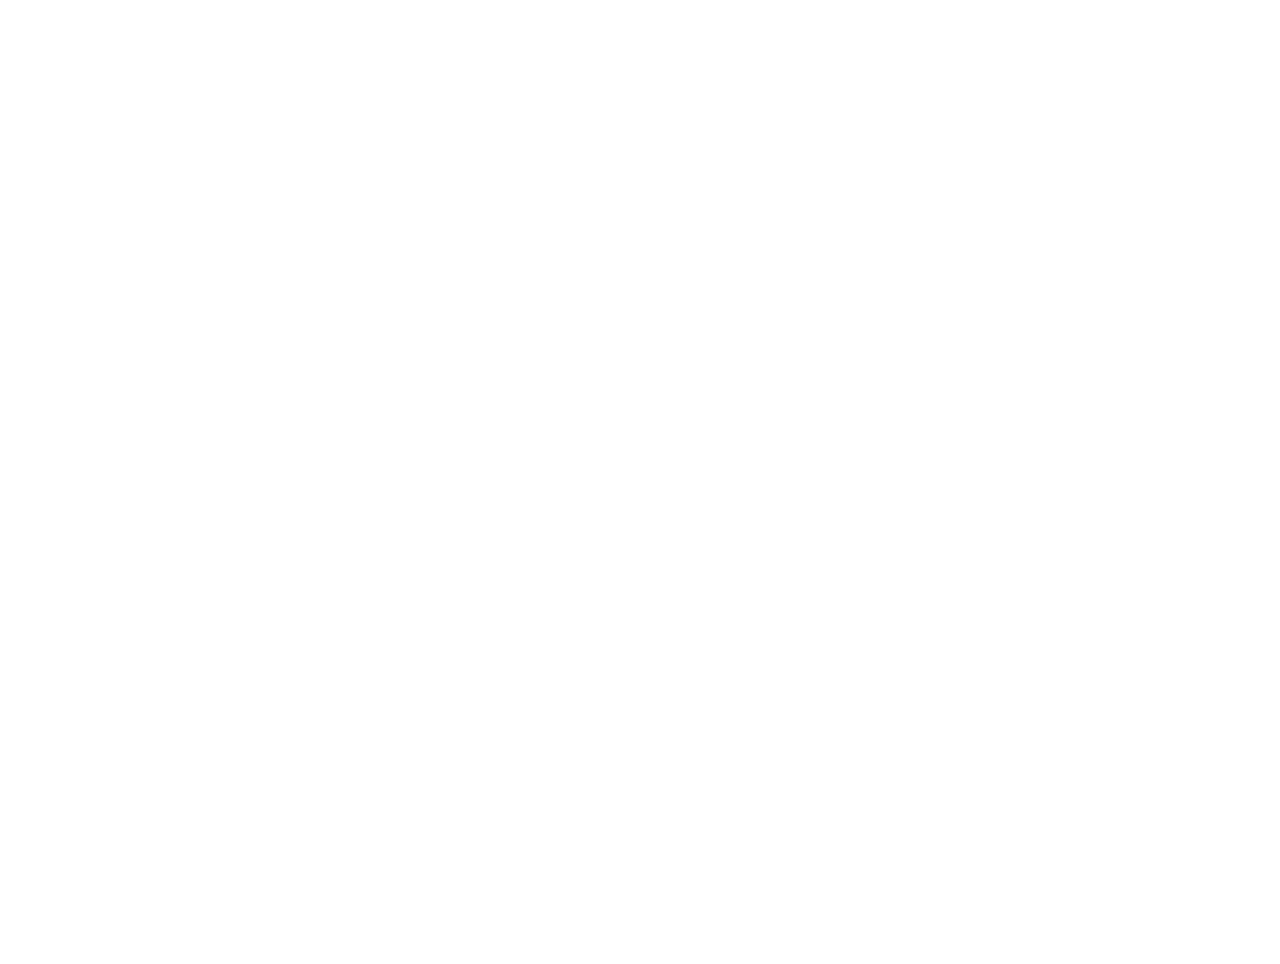
==== index.html @ 8fce0570 "initial push" ====
<!doctype html>
<html lang="en">
<head>
  <meta charset="utf-8">
  <title>MyZKHTest</title>
  <base href="https://philippmelnikov.github.io/MyZKHTest/">

  <meta name="viewport" content="width=device-width, initial-scale=1">
  <link rel="icon" type="image/x-icon" href="favicon.ico">
  <link href="https://fonts.googleapis.com/icon?family=Material+Icons" rel="stylesheet">
  <script>
  // See http://www.backalleycoder.com/2016/05/13/sghpa-the-single-page-app-hack-for-github-pages/
  (function(){
    var redirect = sessionStorage.redirect;
    delete sessionStorage.redirect;
    if (redirect && redirect != location.href) {
      history.replaceState(null, null, redirect);
    }
  })();
</script>
<link href="styles.2cc706ba4c5a51a28516.bundle.css" rel="stylesheet"/></head>
<body>
  <app-root></app-root>
<script type="text/javascript" src="inline.7c56bee8f8d1e4766196.bundle.js"></script><script type="text/javascript" src="polyfills.57734fef62b6f06a3d48.bundle.js"></script><script type="text/javascript" src="vendor.5ca513e111e972792770.bundle.js"></script><script type="text/javascript" src="main.3cbaf87b3c41ae65c563.bundle.js"></script></body>
</html>
---- styles.2cc706ba4c5a51a28516.bundle.css ----
.mat-elevation-z0{box-shadow:0 0 0 0 rgba(0,0,0,.2),0 0 0 0 rgba(0,0,0,.14),0 0 0 0 rgba(0,0,0,.12)}.mat-elevation-z1{box-shadow:0 2px 1px -1px rgba(0,0,0,.2),0 1px 1px 0 rgba(0,0,0,.14),0 1px 3px 0 rgba(0,0,0,.12)}.mat-elevation-z2{box-shadow:0 3px 1px -2px rgba(0,0,0,.2),0 2px 2px 0 rgba(0,0,0,.14),0 1px 5px 0 rgba(0,0,0,.12)}.mat-elevation-z3{box-shadow:0 3px 3px -2px rgba(0,0,0,.2),0 3px 4px 0 rgba(0,0,0,.14),0 1px 8px 0 rgba(0,0,0,.12)}.mat-elevation-z4{box-shadow:0 2px 4px -1px rgba(0,0,0,.2),0 4px 5px 0 rgba(0,0,0,.14),0 1px 10px 0 rgba(0,0,0,.12)}.mat-elevation-z5{box-shadow:0 3px 5px -1px rgba(0,0,0,.2),0 5px 8px 0 rgba(0,0,0,.14),0 1px 14px 0 rgba(0,0,0,.12)}.mat-elevation-z6{box-shadow:0 3px 5px -1px rgba(0,0,0,.2),0 6px 10px 0 rgba(0,0,0,.14),0 1px 18px 0 rgba(0,0,0,.12)}.mat-elevation-z7{box-shadow:0 4px 5px -2px rgba(0,0,0,.2),0 7px 10px 1px rgba(0,0,0,.14),0 2px 16px 1px rgba(0,0,0,.12)}.mat-elevation-z8{box-shadow:0 5px 5px -3px rgba(0,0,0,.2),0 8px 10px 1px rgba(0,0,0,.14),0 3px 14px 2px rgba(0,0,0,.12)}.mat-elevation-z9{box-shadow:0 5px 6px -3px rgba(0,0,0,.2),0 9px 12px 1px rgba(0,0,0,.14),0 3px 16px 2px rgba(0,0,0,.12)}.mat-elevation-z10{box-shadow:0 6px 6px -3px rgba(0,0,0,.2),0 10px 14px 1px rgba(0,0,0,.14),0 4px 18px 3px rgba(0,0,0,.12)}.mat-elevation-z11{box-shadow:0 6px 7px -4px rgba(0,0,0,.2),0 11px 15px 1px rgba(0,0,0,.14),0 4px 20px 3px rgba(0,0,0,.12)}.mat-elevation-z12{box-shadow:0 7px 8px -4px rgba(0,0,0,.2),0 12px 17px 2px rgba(0,0,0,.14),0 5px 22px 4px rgba(0,0,0,.12)}.mat-elevation-z13{box-shadow:0 7px 8px -4px rgba(0,0,0,.2),0 13px 19px 2px rgba(0,0,0,.14),0 5px 24px 4px rgba(0,0,0,.12)}.mat-elevation-z14{box-shadow:0 7px 9px -4px rgba(0,0,0,.2),0 14px 21px 2px rgba(0,0,0,.14),0 5px 26px 4px rgba(0,0,0,.12)}.mat-elevation-z15{box-shadow:0 8px 9px -5px rgba(0,0,0,.2),0 15px 22px 2px rgba(0,0,0,.14),0 6px 28px 5px rgba(0,0,0,.12)}.mat-elevation-z16{box-shadow:0 8px 10px -5px rgba(0,0,0,.2),0 16px 24px 2px rgba(0,0,0,.14),0 6px 30px 5px rgba(0,0,0,.12)}.mat-elevation-z17{box-shadow:0 8px 11px -5px rgba(0,0,0,.2),0 17px 26px 2px rgba(0,0,0,.14),0 6px 32px 5px rgba(0,0,0,.12)}.mat-elevation-z18{box-shadow:0 9px 11px -5px rgba(0,0,0,.2),0 18px 28px 2px rgba(0,0,0,.14),0 7px 34px 6px rgba(0,0,0,.12)}.mat-elevation-z19{box-shadow:0 9px 12px -6px rgba(0,0,0,.2),0 19px 29px 2px rgba(0,0,0,.14),0 7px 36px 6px rgba(0,0,0,.12)}.mat-elevation-z20{box-shadow:0 10px 13px -6px rgba(0,0,0,.2),0 20px 31px 3px rgba(0,0,0,.14),0 8px 38px 7px rgba(0,0,0,.12)}.mat-elevation-z21{box-shadow:0 10px 13px -6px rgba(0,0,0,.2),0 21px 33px 3px rgba(0,0,0,.14),0 8px 40px 7px rgba(0,0,0,.12)}.mat-elevation-z22{box-shadow:0 10px 14px -6px rgba(0,0,0,.2),0 22px 35px 3px rgba(0,0,0,.14),0 8px 42px 7px rgba(0,0,0,.12)}.mat-elevation-z23{box-shadow:0 11px 14px -7px rgba(0,0,0,.2),0 23px 36px 3px rgba(0,0,0,.14),0 9px 44px 8px rgba(0,0,0,.12)}.mat-elevation-z24{box-shadow:0 11px 15px -7px rgba(0,0,0,.2),0 24px 38px 3px rgba(0,0,0,.14),0 9px 46px 8px rgba(0,0,0,.12)}.mat-h1,.mat-headline,.mat-typography h1{font:400 24px/32px Roboto,Helvetica Neue,sans-serif;margin:0 0 16px}.mat-h2,.mat-title,.mat-typography h2{font:500 20px/32px Roboto,Helvetica Neue,sans-serif;margin:0 0 16px}.mat-h3,.mat-subheading-2,.mat-typography h3{font:400 16px/28px Roboto,Helvetica Neue,sans-serif;margin:0 0 16px}.mat-h4,.mat-subheading-1,.mat-typography h4{font:400 15px/24px Roboto,Helvetica Neue,sans-serif;margin:0 0 16px}.mat-h5,.mat-typography h5{font-size:11.62px}.mat-h5,.mat-h6,.mat-typography h5,.mat-typography h6{font-weight:400;font-family:Roboto,Helvetica Neue,sans-serif;line-height:20px;margin:0 0 12px}.mat-h6,.mat-typography h6{font-size:9.38px}.mat-body-2,.mat-body-strong{font:500 14px/24px Roboto,Helvetica Neue,sans-serif}.mat-body,.mat-body-1,.mat-typography{font:400 14px/20px Roboto,Helvetica Neue,sans-serif}.mat-body-1 p,.mat-body p,.mat-typography p{margin:0 0 12px}.mat-caption,.mat-small{font:400 12px/20px Roboto,Helvetica Neue,sans-serif}.mat-display-4,.mat-typography .mat-display-4{font:300 112px/112px Roboto,Helvetica Neue,sans-serif;margin:0 0 56px;letter-spacing:-.05em}.mat-display-3,.mat-typography .mat-display-3{font:400 56px/56px Roboto,Helvetica Neue,sans-serif;margin:0 0 64px;letter-spacing:-.02em}.mat-display-2,.mat-typography .mat-display-2{font:400 45px/48px Roboto,Helvetica Neue,sans-serif;margin:0 0 64px;letter-spacing:-.005em}.mat-display-1,.mat-typography .mat-display-1{font:400 34px/40px Roboto,Helvetica Neue,sans-serif;margin:0 0 64px}.mat-button,.mat-icon-button,.mat-raised-button{font-family:Roboto,Helvetica Neue,sans-serif;font-size:14px;font-weight:500}.mat-button-toggle,.mat-card{font-family:Roboto,Helvetica Neue,sans-serif}.mat-card-title{font-size:24px;font-weight:400}.mat-card-content,.mat-card-header .mat-card-title,.mat-card-subtitle{font-size:14px}.mat-checkbox{font-family:Roboto,Helvetica Neue,sans-serif}.mat-checkbox-layout .mat-checkbox-label{line-height:24px}.mat-chip:not(.mat-basic-chip){font-size:13px;line-height:16px}.mat-header-cell{font-size:12px;font-weight:500}.mat-cell{font-size:14px}.mat-calendar{font-family:Roboto,Helvetica Neue,sans-serif}.mat-calendar-body{font-size:13px}.mat-calendar-body-label,.mat-calendar-period-button{font-size:14px;font-weight:500}.mat-calendar-table-header th{font-size:11px;font-weight:400}.mat-dialog-title{font:500 20px/32px Roboto,Helvetica Neue,sans-serif}.mat-grid-tile-footer,.mat-grid-tile-header{font-size:14px}.mat-grid-tile-footer .mat-line,.mat-grid-tile-header .mat-line{white-space:nowrap;overflow:hidden;text-overflow:ellipsis;display:block;box-sizing:border-box}.mat-grid-tile-footer .mat-line:nth-child(n+2),.mat-grid-tile-header .mat-line:nth-child(n+2){font-size:12px}.mat-input-container{font:400 inherit/1.125 Roboto,Helvetica Neue,sans-serif}.mat-input-wrapper{padding-bottom:1.29688em}.mat-input-prefix .mat-datepicker-toggle,.mat-input-prefix .mat-icon,.mat-input-suffix .mat-datepicker-toggle,.mat-input-suffix .mat-icon{font-size:150%}.mat-input-prefix .mat-icon-button,.mat-input-suffix .mat-icon-button{height:1.5em;width:1.5em}.mat-input-prefix .mat-icon-button .mat-icon,.mat-input-suffix .mat-icon-button .mat-icon{line-height:1.5}.mat-input-infix{padding:.4375em 0;border-top:.84375em solid transparent}.mat-input-element:-webkit-autofill+.mat-input-placeholder-wrapper .mat-float{-webkit-transform:translateY(-1.28125em) scale(.75) perspective(100px) translateZ(.001px);transform:translateY(-1.28125em) scale(.75) perspective(100px) translateZ(.001px);-ms-transform:translateY(-1.28125em) scale(.75);width:133.33333%}.mat-input-placeholder-wrapper{top:-.84375em;padding-top:.84375em}.mat-input-placeholder{top:1.28125em}.mat-focused .mat-input-placeholder.mat-float,.mat-input-placeholder.mat-float:not(.mat-empty){-webkit-transform:translateY(-1.28125em) scale(.75) perspective(100px) translateZ(.001px);transform:translateY(-1.28125em) scale(.75) perspective(100px) translateZ(.001px);-ms-transform:translateY(-1.28125em) scale(.75);width:133.33333%}.mat-input-underline{bottom:1.29688em}.mat-input-subscript-wrapper{font-size:75%;margin-top:.60417em;top:calc(100% - 1.72917em)}.mat-menu-item{font-family:Roboto,Helvetica Neue,sans-serif;font-size:16px}.mat-paginator,.mat-paginator-page-size .mat-select-trigger{font-family:Roboto,Helvetica Neue,sans-serif;font-size:12px}.mat-radio-button,.mat-select{font-family:Roboto,Helvetica Neue,sans-serif}.mat-select-trigger{font-size:16px}.mat-slide-toggle-content{font:400 14px/20px Roboto,Helvetica Neue,sans-serif}.mat-slider-thumb-label-text{font-size:12px;font-weight:500}.mat-tab-group,.mat-tab-label,.mat-tab-link{font-family:Roboto,Helvetica Neue,sans-serif}.mat-tab-label,.mat-tab-link{font-size:14px;font-weight:500}.mat-toolbar,.mat-toolbar h1,.mat-toolbar h2,.mat-toolbar h3,.mat-toolbar h4,.mat-toolbar h5,.mat-toolbar h6{font:500 20px/32px Roboto,Helvetica Neue,sans-serif;margin:0}.mat-tooltip{font-size:10px;padding-top:6px;padding-bottom:6px}.mat-list-item,.mat-tooltip{font-family:Roboto,Helvetica Neue,sans-serif}.mat-list .mat-list-item,.mat-nav-list .mat-list-item{font-size:16px}.mat-list .mat-list-item .mat-line,.mat-nav-list .mat-list-item .mat-line{white-space:nowrap;overflow:hidden;text-overflow:ellipsis;display:block;box-sizing:border-box}.mat-list .mat-list-item .mat-line:nth-child(n+2),.mat-nav-list .mat-list-item .mat-line:nth-child(n+2){font-size:14px}.mat-list .mat-subheader,.mat-nav-list .mat-subheader{font:500 14px/24px Roboto,Helvetica Neue,sans-serif}.mat-list[dense] .mat-list-item,.mat-nav-list[dense] .mat-list-item{font-size:12px}.mat-list[dense] .mat-list-item .mat-line,.mat-nav-list[dense] .mat-list-item .mat-line{white-space:nowrap;overflow:hidden;text-overflow:ellipsis;display:block;box-sizing:border-box}.mat-list[dense] .mat-list-item .mat-line:nth-child(n+2),.mat-nav-list[dense] .mat-list-item .mat-line:nth-child(n+2){font-size:12px}.mat-list[dense] .mat-subheader,.mat-nav-list[dense] .mat-subheader{font:500 12px Roboto,Helvetica Neue,sans-serif}.mat-option{font-family:Roboto,Helvetica Neue,sans-serif;font-size:16px}.mat-optgroup-label{font:500 14px/24px Roboto,Helvetica Neue,sans-serif}.mat-simple-snackbar{font-family:Roboto,Helvetica Neue,sans-serif;font-size:14px}.mat-simple-snackbar-action{line-height:1;font-family:inherit;font-size:inherit;font-weight:500}.mat-ripple{overflow:hidden}.mat-ripple.mat-ripple-unbounded{overflow:visible}.mat-ripple-element{position:absolute;border-radius:50%;pointer-events:none;transition:opacity,-webkit-transform 0s cubic-bezier(0,0,.2,1);transition:opacity,transform 0s cubic-bezier(0,0,.2,1);transition:opacity,transform 0s cubic-bezier(0,0,.2,1),-webkit-transform 0s cubic-bezier(0,0,.2,1);-webkit-transform:scale(0);transform:scale(0)}.mat-option{white-space:nowrap;overflow:hidden;text-overflow:ellipsis;display:block;line-height:48px;height:48px;padding:0 16px;text-align:left;text-decoration:none;position:relative;cursor:pointer;outline:0}.mat-option[disabled]{cursor:default}[dir=rtl] .mat-option{text-align:right}.mat-option .mat-icon{margin-right:16px}[dir=rtl] .mat-option .mat-icon{margin-left:16px;margin-right:0}.mat-option[aria-disabled=true]{-webkit-user-select:none;-moz-user-select:none;-ms-user-select:none;user-select:none;cursor:default}.mat-optgroup .mat-option:not(.mat-option-multiple){padding-left:32px}[dir=rtl] .mat-optgroup .mat-option:not(.mat-option-multiple){padding-left:16px;padding-right:32px}.mat-option-ripple{position:absolute;top:0;left:0;bottom:0;right:0;pointer-events:none}@media screen and (-ms-high-contrast:active){.mat-option-ripple{opacity:.5}}.mat-option-pseudo-checkbox{margin-right:8px}[dir=rtl] .mat-option-pseudo-checkbox{margin-left:8px;margin-right:0}.mat-optgroup-label{white-space:nowrap;overflow:hidden;text-overflow:ellipsis;display:block;line-height:48px;height:48px;padding:0 16px;text-align:left;text-decoration:none;-webkit-user-select:none;-moz-user-select:none;-ms-user-select:none;user-select:none;cursor:default}.mat-optgroup-label[disabled]{cursor:default}[dir=rtl] .mat-optgroup-label{text-align:right}.mat-optgroup-label .mat-icon{margin-right:16px}[dir=rtl] .mat-optgroup-label .mat-icon{margin-left:16px;margin-right:0}.cdk-visually-hidden{border:0;clip:rect(0 0 0 0);height:1px;margin:-1px;overflow:hidden;padding:0;position:absolute;text-transform:none;width:1px}.cdk-global-overlay-wrapper,.cdk-overlay-container{pointer-events:none;top:0;left:0;height:100%;width:100%}.cdk-overlay-container{position:fixed;z-index:1000}.cdk-global-overlay-wrapper{display:-webkit-box;display:-ms-flexbox;display:flex;position:absolute;z-index:1000}.cdk-overlay-pane{box-sizing:border-box}.cdk-overlay-backdrop,.cdk-overlay-pane{position:absolute;pointer-events:auto;z-index:1000}.cdk-overlay-backdrop{top:0;bottom:0;left:0;right:0;-webkit-tap-highlight-color:transparent;transition:opacity .4s cubic-bezier(.25,.8,.25,1);opacity:0}.cdk-overlay-backdrop.cdk-overlay-backdrop-showing{opacity:.48}.cdk-overlay-dark-backdrop{background:rgba(0,0,0,.6)}.cdk-overlay-transparent-backdrop{background:0 0}.cdk-global-scrollblock{position:fixed;width:100%;overflow-y:scroll}.mat-ripple-element{background-color:rgba(0,0,0,.1)}.mat-option{color:rgba(0,0,0,.87)}.mat-option:focus:not(.mat-option-disabled),.mat-option:hover:not(.mat-option-disabled){background:rgba(0,0,0,.04)}.mat-option.mat-selected.mat-primary,.mat-primary .mat-option.mat-selected{color:#3f51b5}.mat-accent .mat-option.mat-selected,.mat-option.mat-selected.mat-accent{color:#ff4081}.mat-option.mat-selected.mat-warn,.mat-warn .mat-option.mat-selected{color:#f44336}.mat-option.mat-active,.mat-option.mat-selected:not(.mat-option-multiple){background:rgba(0,0,0,.04)}.mat-option.mat-active{color:rgba(0,0,0,.87)}.mat-option.mat-option-disabled{color:rgba(0,0,0,.38)}.mat-optgroup-label{color:rgba(0,0,0,.54)}.mat-optgroup-disabled .mat-optgroup-label{color:rgba(0,0,0,.38)}.mat-pseudo-checkbox{color:rgba(0,0,0,.54)}.mat-pseudo-checkbox:after{color:#fafafa}.mat-primary .mat-pseudo-checkbox-checked,.mat-primary .mat-pseudo-checkbox-indeterminate,.mat-pseudo-checkbox-checked.mat-primary,.mat-pseudo-checkbox-indeterminate.mat-primary{background:#3f51b5}.mat-accent .mat-pseudo-checkbox-checked,.mat-accent .mat-pseudo-checkbox-indeterminate,.mat-pseudo-checkbox-checked.mat-accent,.mat-pseudo-checkbox-indeterminate.mat-accent{background:#ff4081}.mat-pseudo-checkbox-checked.mat-warn,.mat-pseudo-checkbox-indeterminate.mat-warn,.mat-warn .mat-pseudo-checkbox-checked,.mat-warn .mat-pseudo-checkbox-indeterminate{background:#f44336}.mat-pseudo-checkbox-checked.mat-pseudo-checkbox-disabled,.mat-pseudo-checkbox-indeterminate.mat-pseudo-checkbox-disabled{background:#b0b0b0}.mat-app-background{background-color:#fafafa}.mat-theme-loaded-marker{display:none}.mat-autocomplete-panel,.mat-autocomplete-panel .mat-option.mat-selected:not(.mat-active):not(:hover){background:#fff;color:rgba(0,0,0,.87)}.mat-button,.mat-icon-button{background:0 0}.mat-button.mat-primary .mat-button-focus-overlay,.mat-icon-button.mat-primary .mat-button-focus-overlay{background-color:rgba(63,81,181,.12)}.mat-button.mat-accent .mat-button-focus-overlay,.mat-icon-button.mat-accent .mat-button-focus-overlay{background-color:rgba(255,64,129,.12)}.mat-button.mat-warn .mat-button-focus-overlay,.mat-icon-button.mat-warn .mat-button-focus-overlay{background-color:rgba(244,67,54,.12)}.mat-button[disabled] .mat-button-focus-overlay,.mat-icon-button[disabled] .mat-button-focus-overlay{background-color:transparent}.mat-button.mat-primary,.mat-icon-button.mat-primary{color:#3f51b5}.mat-button.mat-accent,.mat-icon-button.mat-accent{color:#ff4081}.mat-button.mat-warn,.mat-icon-button.mat-warn{color:#f44336}.mat-button.mat-accent[disabled],.mat-button.mat-primary[disabled],.mat-button.mat-warn[disabled],.mat-button[disabled][disabled],.mat-icon-button.mat-accent[disabled],.mat-icon-button.mat-primary[disabled],.mat-icon-button.mat-warn[disabled],.mat-icon-button[disabled][disabled]{color:rgba(0,0,0,.38)}.mat-fab,.mat-mini-fab,.mat-raised-button{color:rgba(0,0,0,.87);background-color:#fff}.mat-fab.mat-primary,.mat-mini-fab.mat-primary,.mat-raised-button.mat-primary{color:hsla(0,0%,100%,.87)}.mat-fab.mat-accent,.mat-fab.mat-warn,.mat-mini-fab.mat-accent,.mat-mini-fab.mat-warn,.mat-raised-button.mat-accent,.mat-raised-button.mat-warn{color:#fff}.mat-fab.mat-accent[disabled],.mat-fab.mat-primary[disabled],.mat-fab.mat-warn[disabled],.mat-fab[disabled][disabled],.mat-mini-fab.mat-accent[disabled],.mat-mini-fab.mat-primary[disabled],.mat-mini-fab.mat-warn[disabled],.mat-mini-fab[disabled][disabled],.mat-raised-button.mat-accent[disabled],.mat-raised-button.mat-primary[disabled],.mat-raised-button.mat-warn[disabled],.mat-raised-button[disabled][disabled]{color:rgba(0,0,0,.38)}.mat-fab.mat-primary,.mat-mini-fab.mat-primary,.mat-raised-button.mat-primary{background-color:#3f51b5}.mat-fab.mat-accent,.mat-mini-fab.mat-accent,.mat-raised-button.mat-accent{background-color:#ff4081}.mat-fab.mat-warn,.mat-mini-fab.mat-warn,.mat-raised-button.mat-warn{background-color:#f44336}.mat-fab.mat-accent[disabled],.mat-fab.mat-primary[disabled],.mat-fab.mat-warn[disabled],.mat-fab[disabled][disabled],.mat-mini-fab.mat-accent[disabled],.mat-mini-fab.mat-primary[disabled],.mat-mini-fab.mat-warn[disabled],.mat-mini-fab[disabled][disabled],.mat-raised-button.mat-accent[disabled],.mat-raised-button.mat-primary[disabled],.mat-raised-button.mat-warn[disabled],.mat-raised-button[disabled][disabled]{background-color:rgba(0,0,0,.12)}.mat-fab.mat-accent .mat-ripple-element,.mat-fab.mat-primary .mat-ripple-element,.mat-fab.mat-warn .mat-ripple-element,.mat-mini-fab.mat-accent .mat-ripple-element,.mat-mini-fab.mat-primary .mat-ripple-element,.mat-mini-fab.mat-warn .mat-ripple-element,.mat-raised-button.mat-accent .mat-ripple-element,.mat-raised-button.mat-primary .mat-ripple-element,.mat-raised-button.mat-warn .mat-ripple-element{background-color:hsla(0,0%,100%,.2)}.mat-button.mat-primary .mat-ripple-element{background-color:rgba(63,81,181,.1)}.mat-button.mat-accent .mat-ripple-element{background-color:rgba(255,64,129,.1)}.mat-button.mat-warn .mat-ripple-element{background-color:rgba(244,67,54,.1)}.mat-icon-button.mat-primary .mat-ripple-element{background-color:rgba(63,81,181,.2)}.mat-icon-button.mat-accent .mat-ripple-element{background-color:rgba(255,64,129,.2)}.mat-icon-button.mat-warn .mat-ripple-element{background-color:rgba(244,67,54,.2)}.mat-button-toggle{color:rgba(0,0,0,.38)}.mat-button-toggle.cdk-focused .mat-button-toggle-focus-overlay{background-color:rgba(0,0,0,.06)}.mat-button-toggle-checked{background-color:#e0e0e0;color:#000}.mat-button-toggle-disabled{background-color:#eee;color:rgba(0,0,0,.38)}.mat-button-toggle-disabled.mat-button-toggle-checked{background-color:#bdbdbd}.mat-card{background:#fff;color:rgba(0,0,0,.87)}.mat-card-subtitle{color:rgba(0,0,0,.54)}.mat-checkbox-frame{border-color:rgba(0,0,0,.54)}.mat-checkbox-checkmark{fill:#fafafa}.mat-checkbox-checkmark-path{stroke:#fafafa!important}.mat-checkbox-mixedmark{background-color:#fafafa}.mat-checkbox-checked.mat-primary .mat-checkbox-background,.mat-checkbox-indeterminate.mat-primary .mat-checkbox-background{background-color:#3f51b5}.mat-checkbox-checked.mat-accent .mat-checkbox-background,.mat-checkbox-indeterminate.mat-accent .mat-checkbox-background{background-color:#ff4081}.mat-checkbox-checked.mat-warn .mat-checkbox-background,.mat-checkbox-indeterminate.mat-warn .mat-checkbox-background{background-color:#f44336}.mat-checkbox-disabled.mat-checkbox-checked .mat-checkbox-background,.mat-checkbox-disabled.mat-checkbox-indeterminate .mat-checkbox-background{background-color:#b0b0b0}.mat-checkbox-disabled:not(.mat-checkbox-checked) .mat-checkbox-frame{border-color:#b0b0b0}.mat-checkbox-disabled .mat-checkbox-label{color:#b0b0b0}.mat-checkbox:not(.mat-checkbox-disabled).mat-primary .mat-checkbox-ripple .mat-ripple-element{background-color:rgba(63,81,181,.26)}.mat-checkbox:not(.mat-checkbox-disabled).mat-accent .mat-checkbox-ripple .mat-ripple-element{background-color:rgba(255,64,129,.26)}.mat-checkbox:not(.mat-checkbox-disabled).mat-warn .mat-checkbox-ripple .mat-ripple-element{background-color:rgba(244,67,54,.26)}.mat-chip:not(.mat-basic-chip){background-color:#e0e0e0;color:rgba(0,0,0,.87)}.mat-chip.mat-chip-selected:not(.mat-basic-chip){background-color:grey;color:hsla(0,0%,100%,.87)}.mat-chip.mat-chip-selected:not(.mat-basic-chip).mat-primary{background-color:#3f51b5;color:hsla(0,0%,100%,.87)}.mat-chip.mat-chip-selected:not(.mat-basic-chip).mat-accent{background-color:#ff4081;color:#fff}.mat-chip.mat-chip-selected:not(.mat-basic-chip).mat-warn{background-color:#f44336;color:#fff}.mat-table{background:#fff}.mat-header-row,.mat-row{border-bottom-color:rgba(0,0,0,.12)}.mat-header-cell{color:rgba(0,0,0,.54)}.mat-cell{color:rgba(0,0,0,.87)}.mat-datepicker-content{background-color:#fff;color:rgba(0,0,0,.87)}.mat-calendar-arrow{border-top-color:rgba(0,0,0,.54)}.mat-calendar-next-button,.mat-calendar-previous-button{color:rgba(0,0,0,.54)}.mat-calendar-table-header{color:rgba(0,0,0,.38)}.mat-calendar-table-header-divider:after{background:rgba(0,0,0,.12)}.mat-calendar-body-label{color:rgba(0,0,0,.54)}.mat-calendar-body-cell-content{color:rgba(0,0,0,.87);border-color:transparent}.mat-calendar-body-disabled>.mat-calendar-body-cell-content:not(.mat-calendar-body-selected){color:rgba(0,0,0,.38)}.cdk-keyboard-focused .mat-calendar-body-active>.mat-calendar-body-cell-content:not(.mat-calendar-body-selected),:not(.mat-calendar-body-disabled):hover>.mat-calendar-body-cell-content:not(.mat-calendar-body-selected){background-color:rgba(0,0,0,.04)}.mat-calendar-body-selected{background-color:#3f51b5;color:hsla(0,0%,100%,.87)}.mat-calendar-body-disabled>.mat-calendar-body-selected{background-color:rgba(63,81,181,.4)}.mat-calendar-body-today:not(.mat-calendar-body-selected){border-color:rgba(0,0,0,.38)}.mat-calendar-body-today.mat-calendar-body-selected{box-shadow:inset 0 0 0 1px hsla(0,0%,100%,.87)}.mat-calendar-body-disabled>.mat-calendar-body-today:not(.mat-calendar-body-selected){border-color:rgba(0,0,0,.18)}.mat-dialog-container{background:#fff;color:rgba(0,0,0,.87)}.mat-expansion-panel{background:#fff;color:#000}.mat-action-row{border-top-color:rgba(0,0,0,.12)}.mat-expansion-panel-header:focus,.mat-expansion-panel-header:hover{background:rgba(0,0,0,.04)}.mat-expansion-panel-header-title{color:rgba(0,0,0,.87)}.mat-expansion-indicator:after,.mat-expansion-panel-header-description{color:rgba(0,0,0,.54)}.mat-icon.mat-primary{color:#3f51b5}.mat-icon.mat-accent{color:#ff4081}.mat-icon.mat-warn{color:#f44336}.mat-input-placeholder{color:rgba(0,0,0,.38)}.mat-focused .mat-input-placeholder{color:#3f51b5}.mat-focused .mat-input-placeholder.mat-accent{color:#ff4081}.mat-focused .mat-input-placeholder.mat-warn{color:#f44336}.mat-input-element:disabled{color:rgba(0,0,0,.38)}.mat-focused .mat-input-placeholder.mat-float .mat-placeholder-required,input.mat-input-element:-webkit-autofill+.mat-input-placeholder .mat-placeholder-required{color:#ff4081}.mat-input-underline{background-color:rgba(0,0,0,.12)}.mat-input-ripple{background-color:#3f51b5}.mat-input-ripple.mat-accent{background-color:#ff4081}.mat-input-ripple.mat-warn{background-color:#f44336}.mat-input-invalid .mat-input-placeholder,.mat-input-invalid .mat-input-placeholder.mat-accent,.mat-input-invalid .mat-input-placeholder.mat-float .mat-placeholder-required{color:#f44336}.mat-input-invalid .mat-input-ripple{background-color:#f44336}.mat-input-error{color:#f44336}.mat-list .mat-list-item,.mat-nav-list .mat-list-item{color:rgba(0,0,0,.87)}.mat-list .mat-subheader,.mat-nav-list .mat-subheader{color:rgba(0,0,0,.54)}.mat-divider{border-top-color:rgba(0,0,0,.12)}.mat-nav-list .mat-list-item{outline:0}.mat-nav-list .mat-list-item.mat-list-item-focus,.mat-nav-list .mat-list-item:hover{background:rgba(0,0,0,.04)}.mat-menu-content{background:#fff}.mat-menu-item{background:0 0;color:rgba(0,0,0,.87)}.mat-menu-item[disabled]{color:rgba(0,0,0,.38)}.mat-menu-item .mat-icon{color:rgba(0,0,0,.54);vertical-align:middle}.mat-menu-item:focus:not([disabled]),.mat-menu-item:hover:not([disabled]){background:rgba(0,0,0,.04)}.mat-paginator{background:#fff}.mat-paginator,.mat-paginator-page-size .mat-select-trigger{color:rgba(0,0,0,.54)}.mat-paginator-decrement,.mat-paginator-increment{border-top:2px solid rgba(0,0,0,.54);border-right:2px solid rgba(0,0,0,.54)}.mat-icon-button[disabled] .mat-paginator-decrement,.mat-icon-button[disabled] .mat-paginator-increment{border-color:rgba(0,0,0,.38)}.mat-progress-bar-background{background-image:url("data:image/svg+xml;charset=UTF-8,%3Csvg%20version%3D%271.1%27%20xmlns%3D%27http%3A%2F%2Fwww.w3.org%2F2000%2Fsvg%27%20xmlns%3Axlink%3D%27http%3A%2F%2Fwww.w3.org%2F1999%2Fxlink%27%20x%3D%270px%27%20y%3D%270px%27%20enable-background%3D%27new%200%200%205%202%27%20xml%3Aspace%3D%27preserve%27%20viewBox%3D%270%200%205%202%27%20preserveAspectRatio%3D%27none%20slice%27%3E%3Ccircle%20cx%3D%271%27%20cy%3D%271%27%20r%3D%271%27%20fill%3D%27%23c5cae9%27%2F%3E%3C%2Fsvg%3E")}.mat-progress-bar-buffer{background-color:#c5cae9}.mat-progress-bar-fill:after{background-color:#3f51b5}.mat-progress-bar.mat-accent .mat-progress-bar-background{background-image:url("data:image/svg+xml;charset=UTF-8,%3Csvg%20version%3D%271.1%27%20xmlns%3D%27http%3A%2F%2Fwww.w3.org%2F2000%2Fsvg%27%20xmlns%3Axlink%3D%27http%3A%2F%2Fwww.w3.org%2F1999%2Fxlink%27%20x%3D%270px%27%20y%3D%270px%27%20enable-background%3D%27new%200%200%205%202%27%20xml%3Aspace%3D%27preserve%27%20viewBox%3D%270%200%205%202%27%20preserveAspectRatio%3D%27none%20slice%27%3E%3Ccircle%20cx%3D%271%27%20cy%3D%271%27%20r%3D%271%27%20fill%3D%27%23ff80ab%27%2F%3E%3C%2Fsvg%3E")}.mat-progress-bar.mat-accent .mat-progress-bar-buffer{background-color:#ff80ab}.mat-progress-bar.mat-accent .mat-progress-bar-fill:after{background-color:#ff4081}.mat-progress-bar.mat-warn .mat-progress-bar-background{background-image:url("data:image/svg+xml;charset=UTF-8,%3Csvg%20version%3D%271.1%27%20xmlns%3D%27http%3A%2F%2Fwww.w3.org%2F2000%2Fsvg%27%20xmlns%3Axlink%3D%27http%3A%2F%2Fwww.w3.org%2F1999%2Fxlink%27%20x%3D%270px%27%20y%3D%270px%27%20enable-background%3D%27new%200%200%205%202%27%20xml%3Aspace%3D%27preserve%27%20viewBox%3D%270%200%205%202%27%20preserveAspectRatio%3D%27none%20slice%27%3E%3Ccircle%20cx%3D%271%27%20cy%3D%271%27%20r%3D%271%27%20fill%3D%27%23ffcdd2%27%2F%3E%3C%2Fsvg%3E")}.mat-progress-bar.mat-warn .mat-progress-bar-buffer{background-color:#ffcdd2}.mat-progress-bar.mat-warn .mat-progress-bar-fill:after{background-color:#f44336}.mat-progress-spinner path,.mat-spinner path{stroke:#3f51b5}.mat-progress-spinner.mat-accent path,.mat-spinner.mat-accent path{stroke:#ff4081}.mat-progress-spinner.mat-warn path,.mat-spinner.mat-warn path{stroke:#f44336}.mat-radio-outer-circle{border-color:rgba(0,0,0,.54)}.mat-radio-disabled .mat-radio-outer-circle{border-color:rgba(0,0,0,.38)}.mat-radio-disabled .mat-radio-inner-circle,.mat-radio-disabled .mat-radio-ripple .mat-ripple-element{background-color:rgba(0,0,0,.38)}.mat-radio-disabled .mat-radio-label-content{color:rgba(0,0,0,.38)}.mat-radio-button.mat-primary.mat-radio-checked .mat-radio-outer-circle{border-color:#3f51b5}.mat-radio-button.mat-primary .mat-radio-inner-circle{background-color:#3f51b5}.mat-radio-button.mat-primary .mat-radio-ripple .mat-ripple-element{background-color:rgba(63,81,181,.26)}.mat-radio-button.mat-accent.mat-radio-checked .mat-radio-outer-circle{border-color:#ff4081}.mat-radio-button.mat-accent .mat-radio-inner-circle{background-color:#ff4081}.mat-radio-button.mat-accent .mat-radio-ripple .mat-ripple-element{background-color:rgba(255,64,129,.26)}.mat-radio-button.mat-warn.mat-radio-checked .mat-radio-outer-circle{border-color:#f44336}.mat-radio-button.mat-warn .mat-radio-inner-circle{background-color:#f44336}.mat-radio-button.mat-warn .mat-radio-ripple .mat-ripple-element{background-color:rgba(244,67,54,.26)}.mat-select-arrow,.mat-select-trigger{color:rgba(0,0,0,.38)}.mat-select-underline{background-color:rgba(0,0,0,.12)}.mat-select-arrow,.mat-select-disabled .mat-select-value,.mat-select-trigger{color:rgba(0,0,0,.38)}.mat-select-content,.mat-select-panel-done-animating{background:#fff}.mat-select-value{color:rgba(0,0,0,.87)}.mat-select:focus:not(.mat-select-disabled).mat-primary .mat-select-arrow,.mat-select:focus:not(.mat-select-disabled).mat-primary .mat-select-trigger{color:#3f51b5}.mat-select:focus:not(.mat-select-disabled).mat-primary .mat-select-underline{background-color:#3f51b5}.mat-select:focus:not(.mat-select-disabled).mat-accent .mat-select-arrow,.mat-select:focus:not(.mat-select-disabled).mat-accent .mat-select-trigger{color:#ff4081}.mat-select:focus:not(.mat-select-disabled).mat-accent .mat-select-underline{background-color:#ff4081}.mat-select:focus:not(.mat-select-disabled).mat-warn .mat-select-arrow,.mat-select:focus:not(.mat-select-disabled).mat-warn .mat-select-trigger,.mat-select:not(:focus).ng-invalid.ng-touched:not(.mat-select-disabled) .mat-select-arrow,.mat-select:not(:focus).ng-invalid.ng-touched:not(.mat-select-disabled) .mat-select-trigger{color:#f44336}.mat-select:focus:not(.mat-select-disabled).mat-warn .mat-select-underline,.mat-select:not(:focus).ng-invalid.ng-touched:not(.mat-select-disabled) .mat-select-underline{background-color:#f44336}.mat-sidenav-container{background-color:#fafafa;color:rgba(0,0,0,.87)}.mat-sidenav{color:rgba(0,0,0,.87)}.mat-sidenav,.mat-sidenav.mat-sidenav-push{background-color:#fff}.mat-sidenav-backdrop.mat-sidenav-shown{background-color:rgba(0,0,0,.6)}.mat-slide-toggle.mat-checked:not(.mat-disabled) .mat-slide-toggle-thumb{background-color:#e91e63}.mat-slide-toggle.mat-checked:not(.mat-disabled) .mat-slide-toggle-bar{background-color:rgba(233,30,99,.5)}.mat-slide-toggle:not(.mat-checked) .mat-ripple-element{background-color:rgba(0,0,0,.06)}.mat-slide-toggle .mat-ripple-element{background-color:rgba(233,30,99,.12)}.mat-slide-toggle.mat-primary.mat-checked:not(.mat-disabled) .mat-slide-toggle-thumb{background-color:#3f51b5}.mat-slide-toggle.mat-primary.mat-checked:not(.mat-disabled) .mat-slide-toggle-bar{background-color:rgba(63,81,181,.5)}.mat-slide-toggle.mat-primary:not(.mat-checked) .mat-ripple-element{background-color:rgba(0,0,0,.06)}.mat-slide-toggle.mat-primary .mat-ripple-element{background-color:rgba(63,81,181,.12)}.mat-slide-toggle.mat-warn.mat-checked:not(.mat-disabled) .mat-slide-toggle-thumb{background-color:#f44336}.mat-slide-toggle.mat-warn.mat-checked:not(.mat-disabled) .mat-slide-toggle-bar{background-color:rgba(244,67,54,.5)}.mat-slide-toggle.mat-warn:not(.mat-checked) .mat-ripple-element{background-color:rgba(0,0,0,.06)}.mat-slide-toggle.mat-warn .mat-ripple-element{background-color:rgba(244,67,54,.12)}.mat-disabled .mat-slide-toggle-thumb{background-color:#bdbdbd}.mat-disabled .mat-slide-toggle-bar{background-color:rgba(0,0,0,.1)}.mat-slide-toggle-thumb{background-color:#fafafa}.mat-slide-toggle-bar{background-color:rgba(0,0,0,.38)}.mat-slider-track-background{background-color:rgba(0,0,0,.26)}.mat-primary .mat-slider-thumb,.mat-primary .mat-slider-thumb-label,.mat-primary .mat-slider-track-fill{background-color:#3f51b5}.mat-primary .mat-slider-thumb-label-text{color:hsla(0,0%,100%,.87)}.mat-accent .mat-slider-thumb,.mat-accent .mat-slider-thumb-label,.mat-accent .mat-slider-track-fill{background-color:#ff4081}.mat-accent .mat-slider-thumb-label-text{color:#fff}.mat-warn .mat-slider-thumb,.mat-warn .mat-slider-thumb-label,.mat-warn .mat-slider-track-fill{background-color:#f44336}.mat-warn .mat-slider-thumb-label-text{color:#fff}.mat-slider-focus-ring{background-color:rgba(255,64,129,.2)}.cdk-focused .mat-slider-track-background,.mat-slider:hover .mat-slider-track-background{background-color:rgba(0,0,0,.38)}.mat-slider-disabled .mat-slider-thumb,.mat-slider-disabled .mat-slider-track-background,.mat-slider-disabled .mat-slider-track-fill,.mat-slider-disabled:hover .mat-slider-track-background{background-color:rgba(0,0,0,.26)}.mat-slider-min-value .mat-slider-focus-ring{background-color:rgba(0,0,0,.12)}.mat-slider-min-value.mat-slider-thumb-label-showing .mat-slider-thumb,.mat-slider-min-value.mat-slider-thumb-label-showing .mat-slider-thumb-label{background-color:#000}.mat-slider-min-value.mat-slider-thumb-label-showing.cdk-focused .mat-slider-thumb,.mat-slider-min-value.mat-slider-thumb-label-showing.cdk-focused .mat-slider-thumb-label{background-color:rgba(0,0,0,.26)}.mat-slider-min-value:not(.mat-slider-thumb-label-showing) .mat-slider-thumb{border-color:rgba(0,0,0,.26);background-color:transparent}.mat-slider-min-value:not(.mat-slider-thumb-label-showing).cdk-focused .mat-slider-thumb,.mat-slider-min-value:not(.mat-slider-thumb-label-showing):hover .mat-slider-thumb{border-color:rgba(0,0,0,.38)}.mat-slider-min-value:not(.mat-slider-thumb-label-showing).cdk-focused.mat-slider-disabled .mat-slider-thumb,.mat-slider-min-value:not(.mat-slider-thumb-label-showing):hover.mat-slider-disabled .mat-slider-thumb{border-color:rgba(0,0,0,.26)}.mat-slider-has-ticks .mat-slider-wrapper:after{border-color:rgba(0,0,0,.7)}.mat-slider-horizontal .mat-slider-ticks{background-image:repeating-linear-gradient(90deg,rgba(0,0,0,.7),rgba(0,0,0,.7) 2px,transparent 0,transparent);background-image:-moz-repeating-linear-gradient(.0001deg,rgba(0,0,0,.7),rgba(0,0,0,.7) 2px,transparent 0,transparent)}.mat-slider-vertical .mat-slider-ticks{background-image:repeating-linear-gradient(180deg,rgba(0,0,0,.7),rgba(0,0,0,.7) 2px,transparent 0,transparent)}.mat-tab-header,.mat-tab-nav-bar{border-bottom:1px solid rgba(0,0,0,.12)}.mat-tab-group-inverted-header .mat-tab-header,.mat-tab-group-inverted-header .mat-tab-nav-bar{border-top:1px solid rgba(0,0,0,.12);border-bottom:none}.mat-tab-label:focus{background-color:rgba(197,202,233,.3)}.mat-ink-bar{background-color:#3f51b5}.mat-tab-label,.mat-tab-link{color:rgba(0,0,0,.87)}.mat-tab-label.mat-tab-disabled,.mat-tab-link.mat-tab-disabled{color:rgba(0,0,0,.38)}.mat-toolbar{background:#f5f5f5;color:rgba(0,0,0,.87)}.mat-toolbar.mat-primary{background:#3f51b5;color:hsla(0,0%,100%,.87)}.mat-toolbar.mat-accent{background:#ff4081;color:#fff}.mat-toolbar.mat-warn{background:#f44336;color:#fff}.mat-tooltip{background:rgba(97,97,97,.9)}.gu-mirror{position:fixed!important;margin:0!important;z-index:9999!important;opacity:.8;-ms-filter:"progid:DXImageTransform.Microsoft.Alpha(Opacity=80)";filter:alpha(opacity=80)}.gu-hide{display:none!important}.gu-unselectable{-webkit-user-select:none!important;-moz-user-select:none!important;-ms-user-select:none!important;user-select:none!important}.gu-transit{opacity:.2;-ms-filter:"progid:DXImageTransform.Microsoft.Alpha(Opacity=20)";filter:alpha(opacity=20)}.my-content,app-root,body,html,md-sidenav-container{margin:0;width:100%;height:100%}html{overflow:hidden;margin-top:64px!important}body{padding:0;font-family:Helvetica Neue,sans-serif}md-sidenav-container{position:relative}.my-toolbar{position:fixed;top:0;left:0;width:100%;z-index:1000;box-shadow:0 3px 5px -1px rgba(0,0,0,.2),0 6px 10px 0 rgba(0,0,0,.14),0 1px 18px 0 rgba(0,0,0,.12)}.app-title{display:-ms-flex;display:-webkit-box;display:-ms-flexbox;display:flex}.angular-logo{height:60%;margin-right:5px}.fill-space{-webkit-box-flex:1;-ms-flex:1 1 auto;flex:1 1 auto}md-toolbar-row{-webkit-box-align:center;-ms-flex-align:center;align-items:center}md-sidenav{width:360px!important;padding:66px 15px 0}.mat-sidenav-opened{box-shadow:3px 0 6px rgba(0,0,0,.24)}md-card{background-color:#fff;width:80%;margin:0 auto 25px}.full-width{width:100%}
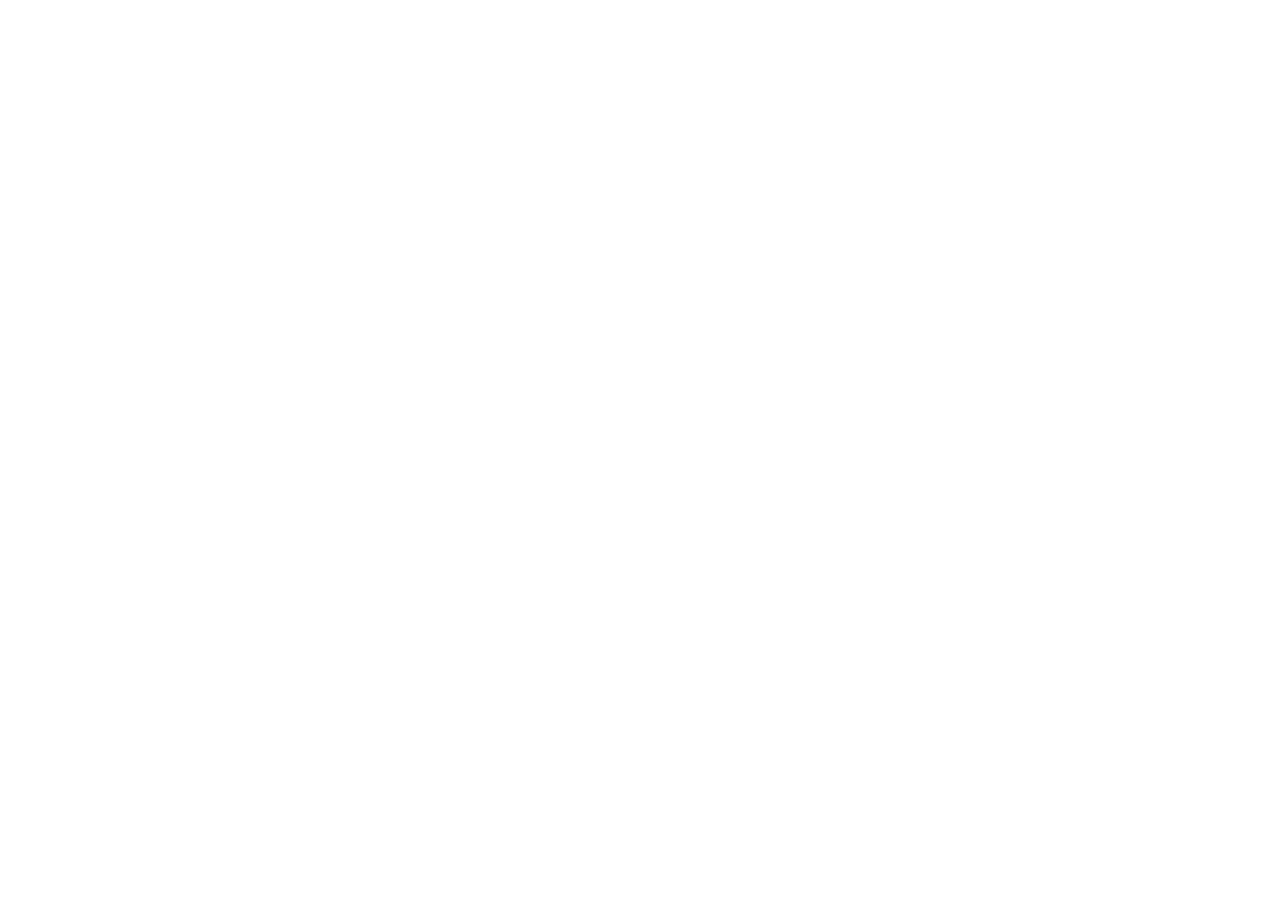
==== commit a117b80d: "new bouncig ball" ====
--- a/index.html
+++ b/index.html
@@ -1,25 +1,8 @@
-<!doctype html>
-<html lang="en">
-<head>
-  <meta charset="utf-8">
-  <title>MyZKHTest</title>
-  <base href="https://philippmelnikov.github.io/MyZKHTest/">
-
-  <meta name="viewport" content="width=device-width, initial-scale=1">
-  <link rel="icon" type="image/x-icon" href="favicon.ico">
-  <link href="https://fonts.googleapis.com/icon?family=Material+Icons" rel="stylesheet">
-  <script>
-  // See http://www.backalleycoder.com/2016/05/13/sghpa-the-single-page-app-hack-for-github-pages/
+<!doctype html><html lang="en"><head><meta charset="utf-8"><title>MyZKHTest</title><base href="https://philippmelnikov.github.io/MyZKHTest/"><meta name="viewport" content="width=device-width,initial-scale=1"><link rel="icon" type="image/x-icon" href="favicon.ico"><link href="https://fonts.googleapis.com/icon?family=Material+Icons" rel="stylesheet"><script>// See http://www.backalleycoder.com/2016/05/13/sghpa-the-single-page-app-hack-for-github-pages/
   (function(){
     var redirect = sessionStorage.redirect;
     delete sessionStorage.redirect;
     if (redirect && redirect != location.href) {
       history.replaceState(null, null, redirect);
     }
-  })();
-</script>
-<link href="styles.2cc706ba4c5a51a28516.bundle.css" rel="stylesheet"/></head>
-<body>
-  <app-root></app-root>
-<script type="text/javascript" src="inline.7c56bee8f8d1e4766196.bundle.js"></script><script type="text/javascript" src="polyfills.57734fef62b6f06a3d48.bundle.js"></script><script type="text/javascript" src="vendor.5ca513e111e972792770.bundle.js"></script><script type="text/javascript" src="main.3cbaf87b3c41ae65c563.bundle.js"></script></body>
-</html>
+  })();</script><link href="styles.50c49600110739900932.bundle.css" rel="stylesheet"/></head><body><app-root></app-root><script type="text/javascript" src="inline.e5ea1b9c2038010403d8.bundle.js"></script><script type="text/javascript" src="polyfills.57734fef62b6f06a3d48.bundle.js"></script><script type="text/javascript" src="vendor.deb1ebcd2a32d8ec6636.bundle.js"></script><script type="text/javascript" src="main.7514f43c1d2f23ccfafd.bundle.js"></script></body></html>--- a/styles.50c49600110739900932.bundle.css
+++ b/styles.50c49600110739900932.bundle.css
@@ -0,0 +1 @@
+.mat-elevation-z0{box-shadow:0 0 0 0 rgba(0,0,0,.2),0 0 0 0 rgba(0,0,0,.14),0 0 0 0 rgba(0,0,0,.12)}.mat-elevation-z1{box-shadow:0 2px 1px -1px rgba(0,0,0,.2),0 1px 1px 0 rgba(0,0,0,.14),0 1px 3px 0 rgba(0,0,0,.12)}.mat-elevation-z2{box-shadow:0 3px 1px -2px rgba(0,0,0,.2),0 2px 2px 0 rgba(0,0,0,.14),0 1px 5px 0 rgba(0,0,0,.12)}.mat-elevation-z3{box-shadow:0 3px 3px -2px rgba(0,0,0,.2),0 3px 4px 0 rgba(0,0,0,.14),0 1px 8px 0 rgba(0,0,0,.12)}.mat-elevation-z4{box-shadow:0 2px 4px -1px rgba(0,0,0,.2),0 4px 5px 0 rgba(0,0,0,.14),0 1px 10px 0 rgba(0,0,0,.12)}.mat-elevation-z5{box-shadow:0 3px 5px -1px rgba(0,0,0,.2),0 5px 8px 0 rgba(0,0,0,.14),0 1px 14px 0 rgba(0,0,0,.12)}.mat-elevation-z6{box-shadow:0 3px 5px -1px rgba(0,0,0,.2),0 6px 10px 0 rgba(0,0,0,.14),0 1px 18px 0 rgba(0,0,0,.12)}.mat-elevation-z7{box-shadow:0 4px 5px -2px rgba(0,0,0,.2),0 7px 10px 1px rgba(0,0,0,.14),0 2px 16px 1px rgba(0,0,0,.12)}.mat-elevation-z8{box-shadow:0 5px 5px -3px rgba(0,0,0,.2),0 8px 10px 1px rgba(0,0,0,.14),0 3px 14px 2px rgba(0,0,0,.12)}.mat-elevation-z9{box-shadow:0 5px 6px -3px rgba(0,0,0,.2),0 9px 12px 1px rgba(0,0,0,.14),0 3px 16px 2px rgba(0,0,0,.12)}.mat-elevation-z10{box-shadow:0 6px 6px -3px rgba(0,0,0,.2),0 10px 14px 1px rgba(0,0,0,.14),0 4px 18px 3px rgba(0,0,0,.12)}.mat-elevation-z11{box-shadow:0 6px 7px -4px rgba(0,0,0,.2),0 11px 15px 1px rgba(0,0,0,.14),0 4px 20px 3px rgba(0,0,0,.12)}.mat-elevation-z12{box-shadow:0 7px 8px -4px rgba(0,0,0,.2),0 12px 17px 2px rgba(0,0,0,.14),0 5px 22px 4px rgba(0,0,0,.12)}.mat-elevation-z13{box-shadow:0 7px 8px -4px rgba(0,0,0,.2),0 13px 19px 2px rgba(0,0,0,.14),0 5px 24px 4px rgba(0,0,0,.12)}.mat-elevation-z14{box-shadow:0 7px 9px -4px rgba(0,0,0,.2),0 14px 21px 2px rgba(0,0,0,.14),0 5px 26px 4px rgba(0,0,0,.12)}.mat-elevation-z15{box-shadow:0 8px 9px -5px rgba(0,0,0,.2),0 15px 22px 2px rgba(0,0,0,.14),0 6px 28px 5px rgba(0,0,0,.12)}.mat-elevation-z16{box-shadow:0 8px 10px -5px rgba(0,0,0,.2),0 16px 24px 2px rgba(0,0,0,.14),0 6px 30px 5px rgba(0,0,0,.12)}.mat-elevation-z17{box-shadow:0 8px 11px -5px rgba(0,0,0,.2),0 17px 26px 2px rgba(0,0,0,.14),0 6px 32px 5px rgba(0,0,0,.12)}.mat-elevation-z18{box-shadow:0 9px 11px -5px rgba(0,0,0,.2),0 18px 28px 2px rgba(0,0,0,.14),0 7px 34px 6px rgba(0,0,0,.12)}.mat-elevation-z19{box-shadow:0 9px 12px -6px rgba(0,0,0,.2),0 19px 29px 2px rgba(0,0,0,.14),0 7px 36px 6px rgba(0,0,0,.12)}.mat-elevation-z20{box-shadow:0 10px 13px -6px rgba(0,0,0,.2),0 20px 31px 3px rgba(0,0,0,.14),0 8px 38px 7px rgba(0,0,0,.12)}.mat-elevation-z21{box-shadow:0 10px 13px -6px rgba(0,0,0,.2),0 21px 33px 3px rgba(0,0,0,.14),0 8px 40px 7px rgba(0,0,0,.12)}.mat-elevation-z22{box-shadow:0 10px 14px -6px rgba(0,0,0,.2),0 22px 35px 3px rgba(0,0,0,.14),0 8px 42px 7px rgba(0,0,0,.12)}.mat-elevation-z23{box-shadow:0 11px 14px -7px rgba(0,0,0,.2),0 23px 36px 3px rgba(0,0,0,.14),0 9px 44px 8px rgba(0,0,0,.12)}.mat-elevation-z24{box-shadow:0 11px 15px -7px rgba(0,0,0,.2),0 24px 38px 3px rgba(0,0,0,.14),0 9px 46px 8px rgba(0,0,0,.12)}.mat-h1,.mat-headline,.mat-typography h1{font:400 24px/32px Roboto,Helvetica Neue,sans-serif;margin:0 0 16px}.mat-h2,.mat-title,.mat-typography h2{font:500 20px/32px Roboto,Helvetica Neue,sans-serif;margin:0 0 16px}.mat-h3,.mat-subheading-2,.mat-typography h3{font:400 16px/28px Roboto,Helvetica Neue,sans-serif;margin:0 0 16px}.mat-h4,.mat-subheading-1,.mat-typography h4{font:400 15px/24px Roboto,Helvetica Neue,sans-serif;margin:0 0 16px}.mat-h5,.mat-typography h5{font-size:11.62px}.mat-h5,.mat-h6,.mat-typography h5,.mat-typography h6{font-weight:400;font-family:Roboto,Helvetica Neue,sans-serif;line-height:20px;margin:0 0 12px}.mat-h6,.mat-typography h6{font-size:9.38px}.mat-body-2,.mat-body-strong{font:500 14px/24px Roboto,Helvetica Neue,sans-serif}.mat-body,.mat-body-1,.mat-typography{font:400 14px/20px Roboto,Helvetica Neue,sans-serif}.mat-body-1 p,.mat-body p,.mat-typography p{margin:0 0 12px}.mat-caption,.mat-small{font:400 12px/20px Roboto,Helvetica Neue,sans-serif}.mat-display-4,.mat-typography .mat-display-4{font:300 112px/112px Roboto,Helvetica Neue,sans-serif;margin:0 0 56px;letter-spacing:-.05em}.mat-display-3,.mat-typography .mat-display-3{font:400 56px/56px Roboto,Helvetica Neue,sans-serif;margin:0 0 64px;letter-spacing:-.02em}.mat-display-2,.mat-typography .mat-display-2{font:400 45px/48px Roboto,Helvetica Neue,sans-serif;margin:0 0 64px;letter-spacing:-.005em}.mat-display-1,.mat-typography .mat-display-1{font:400 34px/40px Roboto,Helvetica Neue,sans-serif;margin:0 0 64px}.mat-button,.mat-icon-button,.mat-raised-button{font-family:Roboto,Helvetica Neue,sans-serif;font-size:14px;font-weight:500}.mat-button-toggle,.mat-card{font-family:Roboto,Helvetica Neue,sans-serif}.mat-card-title{font-size:24px;font-weight:400}.mat-card-content,.mat-card-header .mat-card-title,.mat-card-subtitle{font-size:14px}.mat-checkbox{font-family:Roboto,Helvetica Neue,sans-serif}.mat-checkbox-layout .mat-checkbox-label{line-height:24px}.mat-chip:not(.mat-basic-chip){font-size:13px;line-height:16px}.mat-header-cell{font-size:12px;font-weight:500}.mat-cell{font-size:14px}.mat-calendar{font-family:Roboto,Helvetica Neue,sans-serif}.mat-calendar-body{font-size:13px}.mat-calendar-body-label,.mat-calendar-period-button{font-size:14px;font-weight:500}.mat-calendar-table-header th{font-size:11px;font-weight:400}.mat-dialog-title{font:500 20px/32px Roboto,Helvetica Neue,sans-serif}.mat-grid-tile-footer,.mat-grid-tile-header{font-size:14px}.mat-grid-tile-footer .mat-line,.mat-grid-tile-header .mat-line{white-space:nowrap;overflow:hidden;text-overflow:ellipsis;display:block;box-sizing:border-box}.mat-grid-tile-footer .mat-line:nth-child(n+2),.mat-grid-tile-header .mat-line:nth-child(n+2){font-size:12px}.mat-input-container{font:400 inherit/1.125 Roboto,Helvetica Neue,sans-serif}.mat-input-wrapper{padding-bottom:1.29688em}.mat-input-prefix .mat-datepicker-toggle,.mat-input-prefix .mat-icon,.mat-input-suffix .mat-datepicker-toggle,.mat-input-suffix .mat-icon{font-size:150%}.mat-input-prefix .mat-icon-button,.mat-input-suffix .mat-icon-button{height:1.5em;width:1.5em}.mat-input-prefix .mat-icon-button .mat-icon,.mat-input-suffix .mat-icon-button .mat-icon{line-height:1.5}.mat-input-infix{padding:.4375em 0;border-top:.84375em solid transparent}.mat-input-element:-webkit-autofill+.mat-input-placeholder-wrapper .mat-float{-webkit-transform:translateY(-1.28125em) scale(.75) perspective(100px) translateZ(.001px);transform:translateY(-1.28125em) scale(.75) perspective(100px) translateZ(.001px);-ms-transform:translateY(-1.28125em) scale(.75);width:133.33333%}.mat-input-placeholder-wrapper{top:-.84375em;padding-top:.84375em}.mat-input-placeholder{top:1.28125em}.mat-focused .mat-input-placeholder.mat-float,.mat-input-placeholder.mat-float:not(.mat-empty){-webkit-transform:translateY(-1.28125em) scale(.75) perspective(100px) translateZ(.001px);transform:translateY(-1.28125em) scale(.75) perspective(100px) translateZ(.001px);-ms-transform:translateY(-1.28125em) scale(.75);width:133.33333%}.mat-input-underline{bottom:1.29688em}.mat-input-subscript-wrapper{font-size:75%;margin-top:.60417em;top:calc(100% - 1.72917em)}.mat-menu-item{font-family:Roboto,Helvetica Neue,sans-serif;font-size:16px}.mat-paginator,.mat-paginator-page-size .mat-select-trigger{font-family:Roboto,Helvetica Neue,sans-serif;font-size:12px}.mat-radio-button,.mat-select{font-family:Roboto,Helvetica Neue,sans-serif}.mat-select-trigger{font-size:16px}.mat-slide-toggle-content{font:400 14px/20px Roboto,Helvetica Neue,sans-serif}.mat-slider-thumb-label-text{font-size:12px;font-weight:500}.mat-tab-group,.mat-tab-label,.mat-tab-link{font-family:Roboto,Helvetica Neue,sans-serif}.mat-tab-label,.mat-tab-link{font-size:14px;font-weight:500}.mat-toolbar,.mat-toolbar h1,.mat-toolbar h2,.mat-toolbar h3,.mat-toolbar h4,.mat-toolbar h5,.mat-toolbar h6{font:500 20px/32px Roboto,Helvetica Neue,sans-serif;margin:0}.mat-tooltip{font-size:10px;padding-top:6px;padding-bottom:6px}.mat-list-item,.mat-tooltip{font-family:Roboto,Helvetica Neue,sans-serif}.mat-list .mat-list-item,.mat-nav-list .mat-list-item{font-size:16px}.mat-list .mat-list-item .mat-line,.mat-nav-list .mat-list-item .mat-line{white-space:nowrap;overflow:hidden;text-overflow:ellipsis;display:block;box-sizing:border-box}.mat-list .mat-list-item .mat-line:nth-child(n+2),.mat-nav-list .mat-list-item .mat-line:nth-child(n+2){font-size:14px}.mat-list .mat-subheader,.mat-nav-list .mat-subheader{font:500 14px/24px Roboto,Helvetica Neue,sans-serif}.mat-list[dense] .mat-list-item,.mat-nav-list[dense] .mat-list-item{font-size:12px}.mat-list[dense] .mat-list-item .mat-line,.mat-nav-list[dense] .mat-list-item .mat-line{white-space:nowrap;overflow:hidden;text-overflow:ellipsis;display:block;box-sizing:border-box}.mat-list[dense] .mat-list-item .mat-line:nth-child(n+2),.mat-nav-list[dense] .mat-list-item .mat-line:nth-child(n+2){font-size:12px}.mat-list[dense] .mat-subheader,.mat-nav-list[dense] .mat-subheader{font:500 12px Roboto,Helvetica Neue,sans-serif}.mat-option{font-family:Roboto,Helvetica Neue,sans-serif;font-size:16px}.mat-optgroup-label{font:500 14px/24px Roboto,Helvetica Neue,sans-serif}.mat-simple-snackbar{font-family:Roboto,Helvetica Neue,sans-serif;font-size:14px}.mat-simple-snackbar-action{line-height:1;font-family:inherit;font-size:inherit;font-weight:500}.mat-ripple{overflow:hidden}.mat-ripple.mat-ripple-unbounded{overflow:visible}.mat-ripple-element{position:absolute;border-radius:50%;pointer-events:none;transition:opacity,-webkit-transform 0s cubic-bezier(0,0,.2,1);transition:opacity,transform 0s cubic-bezier(0,0,.2,1);transition:opacity,transform 0s cubic-bezier(0,0,.2,1),-webkit-transform 0s cubic-bezier(0,0,.2,1);-webkit-transform:scale(0);transform:scale(0)}.mat-option{white-space:nowrap;overflow:hidden;text-overflow:ellipsis;display:block;line-height:48px;height:48px;padding:0 16px;text-align:left;text-decoration:none;position:relative;cursor:pointer;outline:0}.mat-option[disabled]{cursor:default}[dir=rtl] .mat-option{text-align:right}.mat-option .mat-icon{margin-right:16px}[dir=rtl] .mat-option .mat-icon{margin-left:16px;margin-right:0}.mat-option[aria-disabled=true]{-webkit-user-select:none;-moz-user-select:none;-ms-user-select:none;user-select:none;cursor:default}.mat-optgroup .mat-option:not(.mat-option-multiple){padding-left:32px}[dir=rtl] .mat-optgroup .mat-option:not(.mat-option-multiple){padding-left:16px;padding-right:32px}.mat-option-ripple{position:absolute;top:0;left:0;bottom:0;right:0;pointer-events:none}@media screen and (-ms-high-contrast:active){.mat-option-ripple{opacity:.5}}.mat-option-pseudo-checkbox{margin-right:8px}[dir=rtl] .mat-option-pseudo-checkbox{margin-left:8px;margin-right:0}.mat-optgroup-label{white-space:nowrap;overflow:hidden;text-overflow:ellipsis;display:block;line-height:48px;height:48px;padding:0 16px;text-align:left;text-decoration:none;-webkit-user-select:none;-moz-user-select:none;-ms-user-select:none;user-select:none;cursor:default}.mat-optgroup-label[disabled]{cursor:default}[dir=rtl] .mat-optgroup-label{text-align:right}.mat-optgroup-label .mat-icon{margin-right:16px}[dir=rtl] .mat-optgroup-label .mat-icon{margin-left:16px;margin-right:0}.cdk-visually-hidden{border:0;clip:rect(0 0 0 0);height:1px;margin:-1px;overflow:hidden;padding:0;position:absolute;text-transform:none;width:1px}.cdk-global-overlay-wrapper,.cdk-overlay-container{pointer-events:none;top:0;left:0;height:100%;width:100%}.cdk-overlay-container{position:fixed;z-index:1000}.cdk-global-overlay-wrapper{display:-webkit-box;display:-ms-flexbox;display:flex;position:absolute;z-index:1000}.cdk-overlay-pane{box-sizing:border-box}.cdk-overlay-backdrop,.cdk-overlay-pane{position:absolute;pointer-events:auto;z-index:1000}.cdk-overlay-backdrop{top:0;bottom:0;left:0;right:0;-webkit-tap-highlight-color:transparent;transition:opacity .4s cubic-bezier(.25,.8,.25,1);opacity:0}.cdk-overlay-backdrop.cdk-overlay-backdrop-showing{opacity:.48}.cdk-overlay-dark-backdrop{background:rgba(0,0,0,.6)}.cdk-overlay-transparent-backdrop{background:0 0}.cdk-global-scrollblock{position:fixed;width:100%;overflow-y:scroll}.mat-ripple-element{background-color:rgba(0,0,0,.1)}.mat-option{color:rgba(0,0,0,.87)}.mat-option:focus:not(.mat-option-disabled),.mat-option:hover:not(.mat-option-disabled){background:rgba(0,0,0,.04)}.mat-option.mat-selected.mat-primary,.mat-primary .mat-option.mat-selected{color:#3f51b5}.mat-accent .mat-option.mat-selected,.mat-option.mat-selected.mat-accent{color:#ff4081}.mat-option.mat-selected.mat-warn,.mat-warn .mat-option.mat-selected{color:#f44336}.mat-option.mat-active,.mat-option.mat-selected:not(.mat-option-multiple){background:rgba(0,0,0,.04)}.mat-option.mat-active{color:rgba(0,0,0,.87)}.mat-option.mat-option-disabled{color:rgba(0,0,0,.38)}.mat-optgroup-label{color:rgba(0,0,0,.54)}.mat-optgroup-disabled .mat-optgroup-label{color:rgba(0,0,0,.38)}.mat-pseudo-checkbox{color:rgba(0,0,0,.54)}.mat-pseudo-checkbox:after{color:#fafafa}.mat-primary .mat-pseudo-checkbox-checked,.mat-primary .mat-pseudo-checkbox-indeterminate,.mat-pseudo-checkbox-checked.mat-primary,.mat-pseudo-checkbox-indeterminate.mat-primary{background:#3f51b5}.mat-accent .mat-pseudo-checkbox-checked,.mat-accent .mat-pseudo-checkbox-indeterminate,.mat-pseudo-checkbox-checked.mat-accent,.mat-pseudo-checkbox-indeterminate.mat-accent{background:#ff4081}.mat-pseudo-checkbox-checked.mat-warn,.mat-pseudo-checkbox-indeterminate.mat-warn,.mat-warn .mat-pseudo-checkbox-checked,.mat-warn .mat-pseudo-checkbox-indeterminate{background:#f44336}.mat-pseudo-checkbox-checked.mat-pseudo-checkbox-disabled,.mat-pseudo-checkbox-indeterminate.mat-pseudo-checkbox-disabled{background:#b0b0b0}.mat-app-background{background-color:#fafafa}.mat-theme-loaded-marker{display:none}.mat-autocomplete-panel,.mat-autocomplete-panel .mat-option.mat-selected:not(.mat-active):not(:hover){background:#fff;color:rgba(0,0,0,.87)}.mat-button,.mat-icon-button{background:0 0}.mat-button.mat-primary .mat-button-focus-overlay,.mat-icon-button.mat-primary .mat-button-focus-overlay{background-color:rgba(63,81,181,.12)}.mat-button.mat-accent .mat-button-focus-overlay,.mat-icon-button.mat-accent .mat-button-focus-overlay{background-color:rgba(255,64,129,.12)}.mat-button.mat-warn .mat-button-focus-overlay,.mat-icon-button.mat-warn .mat-button-focus-overlay{background-color:rgba(244,67,54,.12)}.mat-button[disabled] .mat-button-focus-overlay,.mat-icon-button[disabled] .mat-button-focus-overlay{background-color:transparent}.mat-button.mat-primary,.mat-icon-button.mat-primary{color:#3f51b5}.mat-button.mat-accent,.mat-icon-button.mat-accent{color:#ff4081}.mat-button.mat-warn,.mat-icon-button.mat-warn{color:#f44336}.mat-button.mat-accent[disabled],.mat-button.mat-primary[disabled],.mat-button.mat-warn[disabled],.mat-button[disabled][disabled],.mat-icon-button.mat-accent[disabled],.mat-icon-button.mat-primary[disabled],.mat-icon-button.mat-warn[disabled],.mat-icon-button[disabled][disabled]{color:rgba(0,0,0,.38)}.mat-fab,.mat-mini-fab,.mat-raised-button{color:rgba(0,0,0,.87);background-color:#fff}.mat-fab.mat-primary,.mat-mini-fab.mat-primary,.mat-raised-button.mat-primary{color:hsla(0,0%,100%,.87)}.mat-fab.mat-accent,.mat-fab.mat-warn,.mat-mini-fab.mat-accent,.mat-mini-fab.mat-warn,.mat-raised-button.mat-accent,.mat-raised-button.mat-warn{color:#fff}.mat-fab.mat-accent[disabled],.mat-fab.mat-primary[disabled],.mat-fab.mat-warn[disabled],.mat-fab[disabled][disabled],.mat-mini-fab.mat-accent[disabled],.mat-mini-fab.mat-primary[disabled],.mat-mini-fab.mat-warn[disabled],.mat-mini-fab[disabled][disabled],.mat-raised-button.mat-accent[disabled],.mat-raised-button.mat-primary[disabled],.mat-raised-button.mat-warn[disabled],.mat-raised-button[disabled][disabled]{color:rgba(0,0,0,.38)}.mat-fab.mat-primary,.mat-mini-fab.mat-primary,.mat-raised-button.mat-primary{background-color:#3f51b5}.mat-fab.mat-accent,.mat-mini-fab.mat-accent,.mat-raised-button.mat-accent{background-color:#ff4081}.mat-fab.mat-warn,.mat-mini-fab.mat-warn,.mat-raised-button.mat-warn{background-color:#f44336}.mat-fab.mat-accent[disabled],.mat-fab.mat-primary[disabled],.mat-fab.mat-warn[disabled],.mat-fab[disabled][disabled],.mat-mini-fab.mat-accent[disabled],.mat-mini-fab.mat-primary[disabled],.mat-mini-fab.mat-warn[disabled],.mat-mini-fab[disabled][disabled],.mat-raised-button.mat-accent[disabled],.mat-raised-button.mat-primary[disabled],.mat-raised-button.mat-warn[disabled],.mat-raised-button[disabled][disabled]{background-color:rgba(0,0,0,.12)}.mat-fab.mat-accent .mat-ripple-element,.mat-fab.mat-primary .mat-ripple-element,.mat-fab.mat-warn .mat-ripple-element,.mat-mini-fab.mat-accent .mat-ripple-element,.mat-mini-fab.mat-primary .mat-ripple-element,.mat-mini-fab.mat-warn .mat-ripple-element,.mat-raised-button.mat-accent .mat-ripple-element,.mat-raised-button.mat-primary .mat-ripple-element,.mat-raised-button.mat-warn .mat-ripple-element{background-color:hsla(0,0%,100%,.2)}.mat-button.mat-primary .mat-ripple-element{background-color:rgba(63,81,181,.1)}.mat-button.mat-accent .mat-ripple-element{background-color:rgba(255,64,129,.1)}.mat-button.mat-warn .mat-ripple-element{background-color:rgba(244,67,54,.1)}.mat-icon-button.mat-primary .mat-ripple-element{background-color:rgba(63,81,181,.2)}.mat-icon-button.mat-accent .mat-ripple-element{background-color:rgba(255,64,129,.2)}.mat-icon-button.mat-warn .mat-ripple-element{background-color:rgba(244,67,54,.2)}.mat-button-toggle{color:rgba(0,0,0,.38)}.mat-button-toggle.cdk-focused .mat-button-toggle-focus-overlay{background-color:rgba(0,0,0,.06)}.mat-button-toggle-checked{background-color:#e0e0e0;color:#000}.mat-button-toggle-disabled{background-color:#eee;color:rgba(0,0,0,.38)}.mat-button-toggle-disabled.mat-button-toggle-checked{background-color:#bdbdbd}.mat-card{background:#fff;color:rgba(0,0,0,.87)}.mat-card-subtitle{color:rgba(0,0,0,.54)}.mat-checkbox-frame{border-color:rgba(0,0,0,.54)}.mat-checkbox-checkmark{fill:#fafafa}.mat-checkbox-checkmark-path{stroke:#fafafa!important}.mat-checkbox-mixedmark{background-color:#fafafa}.mat-checkbox-checked.mat-primary .mat-checkbox-background,.mat-checkbox-indeterminate.mat-primary .mat-checkbox-background{background-color:#3f51b5}.mat-checkbox-checked.mat-accent .mat-checkbox-background,.mat-checkbox-indeterminate.mat-accent .mat-checkbox-background{background-color:#ff4081}.mat-checkbox-checked.mat-warn .mat-checkbox-background,.mat-checkbox-indeterminate.mat-warn .mat-checkbox-background{background-color:#f44336}.mat-checkbox-disabled.mat-checkbox-checked .mat-checkbox-background,.mat-checkbox-disabled.mat-checkbox-indeterminate .mat-checkbox-background{background-color:#b0b0b0}.mat-checkbox-disabled:not(.mat-checkbox-checked) .mat-checkbox-frame{border-color:#b0b0b0}.mat-checkbox-disabled .mat-checkbox-label{color:#b0b0b0}.mat-checkbox:not(.mat-checkbox-disabled).mat-primary .mat-checkbox-ripple .mat-ripple-element{background-color:rgba(63,81,181,.26)}.mat-checkbox:not(.mat-checkbox-disabled).mat-accent .mat-checkbox-ripple .mat-ripple-element{background-color:rgba(255,64,129,.26)}.mat-checkbox:not(.mat-checkbox-disabled).mat-warn .mat-checkbox-ripple .mat-ripple-element{background-color:rgba(244,67,54,.26)}.mat-chip:not(.mat-basic-chip){background-color:#e0e0e0;color:rgba(0,0,0,.87)}.mat-chip.mat-chip-selected:not(.mat-basic-chip){background-color:grey;color:hsla(0,0%,100%,.87)}.mat-chip.mat-chip-selected:not(.mat-basic-chip).mat-primary{background-color:#3f51b5;color:hsla(0,0%,100%,.87)}.mat-chip.mat-chip-selected:not(.mat-basic-chip).mat-accent{background-color:#ff4081;color:#fff}.mat-chip.mat-chip-selected:not(.mat-basic-chip).mat-warn{background-color:#f44336;color:#fff}.mat-table{background:#fff}.mat-header-row,.mat-row{border-bottom-color:rgba(0,0,0,.12)}.mat-header-cell{color:rgba(0,0,0,.54)}.mat-cell{color:rgba(0,0,0,.87)}.mat-datepicker-content{background-color:#fff;color:rgba(0,0,0,.87)}.mat-calendar-arrow{border-top-color:rgba(0,0,0,.54)}.mat-calendar-next-button,.mat-calendar-previous-button{color:rgba(0,0,0,.54)}.mat-calendar-table-header{color:rgba(0,0,0,.38)}.mat-calendar-table-header-divider:after{background:rgba(0,0,0,.12)}.mat-calendar-body-label{color:rgba(0,0,0,.54)}.mat-calendar-body-cell-content{color:rgba(0,0,0,.87);border-color:transparent}.mat-calendar-body-disabled>.mat-calendar-body-cell-content:not(.mat-calendar-body-selected){color:rgba(0,0,0,.38)}.cdk-keyboard-focused .mat-calendar-body-active>.mat-calendar-body-cell-content:not(.mat-calendar-body-selected),:not(.mat-calendar-body-disabled):hover>.mat-calendar-body-cell-content:not(.mat-calendar-body-selected){background-color:rgba(0,0,0,.04)}.mat-calendar-body-selected{background-color:#3f51b5;color:hsla(0,0%,100%,.87)}.mat-calendar-body-disabled>.mat-calendar-body-selected{background-color:rgba(63,81,181,.4)}.mat-calendar-body-today:not(.mat-calendar-body-selected){border-color:rgba(0,0,0,.38)}.mat-calendar-body-today.mat-calendar-body-selected{box-shadow:inset 0 0 0 1px hsla(0,0%,100%,.87)}.mat-calendar-body-disabled>.mat-calendar-body-today:not(.mat-calendar-body-selected){border-color:rgba(0,0,0,.18)}.mat-dialog-container{background:#fff;color:rgba(0,0,0,.87)}.mat-expansion-panel{background:#fff;color:#000}.mat-action-row{border-top-color:rgba(0,0,0,.12)}.mat-expansion-panel-header:focus,.mat-expansion-panel-header:hover{background:rgba(0,0,0,.04)}.mat-expansion-panel-header-title{color:rgba(0,0,0,.87)}.mat-expansion-indicator:after,.mat-expansion-panel-header-description{color:rgba(0,0,0,.54)}.mat-icon.mat-primary{color:#3f51b5}.mat-icon.mat-accent{color:#ff4081}.mat-icon.mat-warn{color:#f44336}.mat-input-placeholder{color:rgba(0,0,0,.38)}.mat-focused .mat-input-placeholder{color:#3f51b5}.mat-focused .mat-input-placeholder.mat-accent{color:#ff4081}.mat-focused .mat-input-placeholder.mat-warn{color:#f44336}.mat-input-element:disabled{color:rgba(0,0,0,.38)}.mat-focused .mat-input-placeholder.mat-float .mat-placeholder-required,input.mat-input-element:-webkit-autofill+.mat-input-placeholder .mat-placeholder-required{color:#ff4081}.mat-input-underline{background-color:rgba(0,0,0,.12)}.mat-input-ripple{background-color:#3f51b5}.mat-input-ripple.mat-accent{background-color:#ff4081}.mat-input-ripple.mat-warn{background-color:#f44336}.mat-input-invalid .mat-input-placeholder,.mat-input-invalid .mat-input-placeholder.mat-accent,.mat-input-invalid .mat-input-placeholder.mat-float .mat-placeholder-required{color:#f44336}.mat-input-invalid .mat-input-ripple{background-color:#f44336}.mat-input-error{color:#f44336}.mat-list .mat-list-item,.mat-nav-list .mat-list-item{color:rgba(0,0,0,.87)}.mat-list .mat-subheader,.mat-nav-list .mat-subheader{color:rgba(0,0,0,.54)}.mat-divider{border-top-color:rgba(0,0,0,.12)}.mat-nav-list .mat-list-item{outline:0}.mat-nav-list .mat-list-item.mat-list-item-focus,.mat-nav-list .mat-list-item:hover{background:rgba(0,0,0,.04)}.mat-menu-content{background:#fff}.mat-menu-item{background:0 0;color:rgba(0,0,0,.87)}.mat-menu-item[disabled]{color:rgba(0,0,0,.38)}.mat-menu-item .mat-icon{color:rgba(0,0,0,.54);vertical-align:middle}.mat-menu-item:focus:not([disabled]),.mat-menu-item:hover:not([disabled]){background:rgba(0,0,0,.04)}.mat-paginator{background:#fff}.mat-paginator,.mat-paginator-page-size .mat-select-trigger{color:rgba(0,0,0,.54)}.mat-paginator-decrement,.mat-paginator-increment{border-top:2px solid rgba(0,0,0,.54);border-right:2px solid rgba(0,0,0,.54)}.mat-icon-button[disabled] .mat-paginator-decrement,.mat-icon-button[disabled] .mat-paginator-increment{border-color:rgba(0,0,0,.38)}.mat-progress-bar-background{background-image:url("data:image/svg+xml;charset=UTF-8,%3Csvg%20version%3D%271.1%27%20xmlns%3D%27http%3A%2F%2Fwww.w3.org%2F2000%2Fsvg%27%20xmlns%3Axlink%3D%27http%3A%2F%2Fwww.w3.org%2F1999%2Fxlink%27%20x%3D%270px%27%20y%3D%270px%27%20enable-background%3D%27new%200%200%205%202%27%20xml%3Aspace%3D%27preserve%27%20viewBox%3D%270%200%205%202%27%20preserveAspectRatio%3D%27none%20slice%27%3E%3Ccircle%20cx%3D%271%27%20cy%3D%271%27%20r%3D%271%27%20fill%3D%27%23c5cae9%27%2F%3E%3C%2Fsvg%3E")}.mat-progress-bar-buffer{background-color:#c5cae9}.mat-progress-bar-fill:after{background-color:#3f51b5}.mat-progress-bar.mat-accent .mat-progress-bar-background{background-image:url("data:image/svg+xml;charset=UTF-8,%3Csvg%20version%3D%271.1%27%20xmlns%3D%27http%3A%2F%2Fwww.w3.org%2F2000%2Fsvg%27%20xmlns%3Axlink%3D%27http%3A%2F%2Fwww.w3.org%2F1999%2Fxlink%27%20x%3D%270px%27%20y%3D%270px%27%20enable-background%3D%27new%200%200%205%202%27%20xml%3Aspace%3D%27preserve%27%20viewBox%3D%270%200%205%202%27%20preserveAspectRatio%3D%27none%20slice%27%3E%3Ccircle%20cx%3D%271%27%20cy%3D%271%27%20r%3D%271%27%20fill%3D%27%23ff80ab%27%2F%3E%3C%2Fsvg%3E")}.mat-progress-bar.mat-accent .mat-progress-bar-buffer{background-color:#ff80ab}.mat-progress-bar.mat-accent .mat-progress-bar-fill:after{background-color:#ff4081}.mat-progress-bar.mat-warn .mat-progress-bar-background{background-image:url("data:image/svg+xml;charset=UTF-8,%3Csvg%20version%3D%271.1%27%20xmlns%3D%27http%3A%2F%2Fwww.w3.org%2F2000%2Fsvg%27%20xmlns%3Axlink%3D%27http%3A%2F%2Fwww.w3.org%2F1999%2Fxlink%27%20x%3D%270px%27%20y%3D%270px%27%20enable-background%3D%27new%200%200%205%202%27%20xml%3Aspace%3D%27preserve%27%20viewBox%3D%270%200%205%202%27%20preserveAspectRatio%3D%27none%20slice%27%3E%3Ccircle%20cx%3D%271%27%20cy%3D%271%27%20r%3D%271%27%20fill%3D%27%23ffcdd2%27%2F%3E%3C%2Fsvg%3E")}.mat-progress-bar.mat-warn .mat-progress-bar-buffer{background-color:#ffcdd2}.mat-progress-bar.mat-warn .mat-progress-bar-fill:after{background-color:#f44336}.mat-progress-spinner path,.mat-spinner path{stroke:#3f51b5}.mat-progress-spinner.mat-accent path,.mat-spinner.mat-accent path{stroke:#ff4081}.mat-progress-spinner.mat-warn path,.mat-spinner.mat-warn path{stroke:#f44336}.mat-radio-outer-circle{border-color:rgba(0,0,0,.54)}.mat-radio-disabled .mat-radio-outer-circle{border-color:rgba(0,0,0,.38)}.mat-radio-disabled .mat-radio-inner-circle,.mat-radio-disabled .mat-radio-ripple .mat-ripple-element{background-color:rgba(0,0,0,.38)}.mat-radio-disabled .mat-radio-label-content{color:rgba(0,0,0,.38)}.mat-radio-button.mat-primary.mat-radio-checked .mat-radio-outer-circle{border-color:#3f51b5}.mat-radio-button.mat-primary .mat-radio-inner-circle{background-color:#3f51b5}.mat-radio-button.mat-primary .mat-radio-ripple .mat-ripple-element{background-color:rgba(63,81,181,.26)}.mat-radio-button.mat-accent.mat-radio-checked .mat-radio-outer-circle{border-color:#ff4081}.mat-radio-button.mat-accent .mat-radio-inner-circle{background-color:#ff4081}.mat-radio-button.mat-accent .mat-radio-ripple .mat-ripple-element{background-color:rgba(255,64,129,.26)}.mat-radio-button.mat-warn.mat-radio-checked .mat-radio-outer-circle{border-color:#f44336}.mat-radio-button.mat-warn .mat-radio-inner-circle{background-color:#f44336}.mat-radio-button.mat-warn .mat-radio-ripple .mat-ripple-element{background-color:rgba(244,67,54,.26)}.mat-select-arrow,.mat-select-trigger{color:rgba(0,0,0,.38)}.mat-select-underline{background-color:rgba(0,0,0,.12)}.mat-select-arrow,.mat-select-disabled .mat-select-value,.mat-select-trigger{color:rgba(0,0,0,.38)}.mat-select-content,.mat-select-panel-done-animating{background:#fff}.mat-select-value{color:rgba(0,0,0,.87)}.mat-select:focus:not(.mat-select-disabled).mat-primary .mat-select-arrow,.mat-select:focus:not(.mat-select-disabled).mat-primary .mat-select-trigger{color:#3f51b5}.mat-select:focus:not(.mat-select-disabled).mat-primary .mat-select-underline{background-color:#3f51b5}.mat-select:focus:not(.mat-select-disabled).mat-accent .mat-select-arrow,.mat-select:focus:not(.mat-select-disabled).mat-accent .mat-select-trigger{color:#ff4081}.mat-select:focus:not(.mat-select-disabled).mat-accent .mat-select-underline{background-color:#ff4081}.mat-select:focus:not(.mat-select-disabled).mat-warn .mat-select-arrow,.mat-select:focus:not(.mat-select-disabled).mat-warn .mat-select-trigger,.mat-select:not(:focus).ng-invalid.ng-touched:not(.mat-select-disabled) .mat-select-arrow,.mat-select:not(:focus).ng-invalid.ng-touched:not(.mat-select-disabled) .mat-select-trigger{color:#f44336}.mat-select:focus:not(.mat-select-disabled).mat-warn .mat-select-underline,.mat-select:not(:focus).ng-invalid.ng-touched:not(.mat-select-disabled) .mat-select-underline{background-color:#f44336}.mat-sidenav-container{background-color:#fafafa;color:rgba(0,0,0,.87)}.mat-sidenav{color:rgba(0,0,0,.87)}.mat-sidenav,.mat-sidenav.mat-sidenav-push{background-color:#fff}.mat-sidenav-backdrop.mat-sidenav-shown{background-color:rgba(0,0,0,.6)}.mat-slide-toggle.mat-checked:not(.mat-disabled) .mat-slide-toggle-thumb{background-color:#e91e63}.mat-slide-toggle.mat-checked:not(.mat-disabled) .mat-slide-toggle-bar{background-color:rgba(233,30,99,.5)}.mat-slide-toggle:not(.mat-checked) .mat-ripple-element{background-color:rgba(0,0,0,.06)}.mat-slide-toggle .mat-ripple-element{background-color:rgba(233,30,99,.12)}.mat-slide-toggle.mat-primary.mat-checked:not(.mat-disabled) .mat-slide-toggle-thumb{background-color:#3f51b5}.mat-slide-toggle.mat-primary.mat-checked:not(.mat-disabled) .mat-slide-toggle-bar{background-color:rgba(63,81,181,.5)}.mat-slide-toggle.mat-primary:not(.mat-checked) .mat-ripple-element{background-color:rgba(0,0,0,.06)}.mat-slide-toggle.mat-primary .mat-ripple-element{background-color:rgba(63,81,181,.12)}.mat-slide-toggle.mat-warn.mat-checked:not(.mat-disabled) .mat-slide-toggle-thumb{background-color:#f44336}.mat-slide-toggle.mat-warn.mat-checked:not(.mat-disabled) .mat-slide-toggle-bar{background-color:rgba(244,67,54,.5)}.mat-slide-toggle.mat-warn:not(.mat-checked) .mat-ripple-element{background-color:rgba(0,0,0,.06)}.mat-slide-toggle.mat-warn .mat-ripple-element{background-color:rgba(244,67,54,.12)}.mat-disabled .mat-slide-toggle-thumb{background-color:#bdbdbd}.mat-disabled .mat-slide-toggle-bar{background-color:rgba(0,0,0,.1)}.mat-slide-toggle-thumb{background-color:#fafafa}.mat-slide-toggle-bar{background-color:rgba(0,0,0,.38)}.mat-slider-track-background{background-color:rgba(0,0,0,.26)}.mat-primary .mat-slider-thumb,.mat-primary .mat-slider-thumb-label,.mat-primary .mat-slider-track-fill{background-color:#3f51b5}.mat-primary .mat-slider-thumb-label-text{color:hsla(0,0%,100%,.87)}.mat-accent .mat-slider-thumb,.mat-accent .mat-slider-thumb-label,.mat-accent .mat-slider-track-fill{background-color:#ff4081}.mat-accent .mat-slider-thumb-label-text{color:#fff}.mat-warn .mat-slider-thumb,.mat-warn .mat-slider-thumb-label,.mat-warn .mat-slider-track-fill{background-color:#f44336}.mat-warn .mat-slider-thumb-label-text{color:#fff}.mat-slider-focus-ring{background-color:rgba(255,64,129,.2)}.cdk-focused .mat-slider-track-background,.mat-slider:hover .mat-slider-track-background{background-color:rgba(0,0,0,.38)}.mat-slider-disabled .mat-slider-thumb,.mat-slider-disabled .mat-slider-track-background,.mat-slider-disabled .mat-slider-track-fill,.mat-slider-disabled:hover .mat-slider-track-background{background-color:rgba(0,0,0,.26)}.mat-slider-min-value .mat-slider-focus-ring{background-color:rgba(0,0,0,.12)}.mat-slider-min-value.mat-slider-thumb-label-showing .mat-slider-thumb,.mat-slider-min-value.mat-slider-thumb-label-showing .mat-slider-thumb-label{background-color:#000}.mat-slider-min-value.mat-slider-thumb-label-showing.cdk-focused .mat-slider-thumb,.mat-slider-min-value.mat-slider-thumb-label-showing.cdk-focused .mat-slider-thumb-label{background-color:rgba(0,0,0,.26)}.mat-slider-min-value:not(.mat-slider-thumb-label-showing) .mat-slider-thumb{border-color:rgba(0,0,0,.26);background-color:transparent}.mat-slider-min-value:not(.mat-slider-thumb-label-showing).cdk-focused .mat-slider-thumb,.mat-slider-min-value:not(.mat-slider-thumb-label-showing):hover .mat-slider-thumb{border-color:rgba(0,0,0,.38)}.mat-slider-min-value:not(.mat-slider-thumb-label-showing).cdk-focused.mat-slider-disabled .mat-slider-thumb,.mat-slider-min-value:not(.mat-slider-thumb-label-showing):hover.mat-slider-disabled .mat-slider-thumb{border-color:rgba(0,0,0,.26)}.mat-slider-has-ticks .mat-slider-wrapper:after{border-color:rgba(0,0,0,.7)}.mat-slider-horizontal .mat-slider-ticks{background-image:repeating-linear-gradient(90deg,rgba(0,0,0,.7),rgba(0,0,0,.7) 2px,transparent 0,transparent);background-image:-moz-repeating-linear-gradient(.0001deg,rgba(0,0,0,.7),rgba(0,0,0,.7) 2px,transparent 0,transparent)}.mat-slider-vertical .mat-slider-ticks{background-image:repeating-linear-gradient(180deg,rgba(0,0,0,.7),rgba(0,0,0,.7) 2px,transparent 0,transparent)}.mat-tab-header,.mat-tab-nav-bar{border-bottom:1px solid rgba(0,0,0,.12)}.mat-tab-group-inverted-header .mat-tab-header,.mat-tab-group-inverted-header .mat-tab-nav-bar{border-top:1px solid rgba(0,0,0,.12);border-bottom:none}.mat-tab-label:focus{background-color:rgba(197,202,233,.3)}.mat-ink-bar{background-color:#3f51b5}.mat-tab-label,.mat-tab-link{color:rgba(0,0,0,.87)}.mat-tab-label.mat-tab-disabled,.mat-tab-link.mat-tab-disabled{color:rgba(0,0,0,.38)}.mat-toolbar{background:#f5f5f5;color:rgba(0,0,0,.87)}.mat-toolbar.mat-primary{background:#3f51b5;color:hsla(0,0%,100%,.87)}.mat-toolbar.mat-accent{background:#ff4081;color:#fff}.mat-toolbar.mat-warn{background:#f44336;color:#fff}.mat-tooltip{background:rgba(97,97,97,.9)}.gu-mirror{position:fixed!important;margin:0!important;z-index:9999!important;opacity:.8;-ms-filter:"progid:DXImageTransform.Microsoft.Alpha(Opacity=80)";filter:alpha(opacity=80)}.gu-hide{display:none!important}.gu-unselectable{-webkit-user-select:none!important;-moz-user-select:none!important;-ms-user-select:none!important;user-select:none!important}.gu-transit{opacity:.2;-ms-filter:"progid:DXImageTransform.Microsoft.Alpha(Opacity=20)";filter:alpha(opacity=20)}.my-content,app-root,body,html,md-sidenav-container{margin:0;width:100%;height:100%}html{overflow:hidden}body{padding:0;font-family:Helvetica Neue,sans-serif}md-sidenav-container{position:relative}.my-toolbar{position:fixed;top:0;left:0;width:100%;z-index:1000;box-shadow:0 3px 5px -1px rgba(0,0,0,.2),0 6px 10px 0 rgba(0,0,0,.14),0 1px 18px 0 rgba(0,0,0,.12)}.app-title{display:-ms-flex;display:-webkit-box;display:-ms-flexbox;display:flex}.angular-logo{height:60%;margin-right:5px}.fill-space{-webkit-box-flex:1;-ms-flex:1 1 auto;flex:1 1 auto}md-toolbar-row{-webkit-box-align:center;-ms-flex-align:center;align-items:center}md-sidenav{width:360px!important;padding:66px 15px 0}.mat-sidenav-opened{box-shadow:3px 0 6px rgba(0,0,0,.24)}md-card{margin:0 auto 25px}.full-width{width:100%}